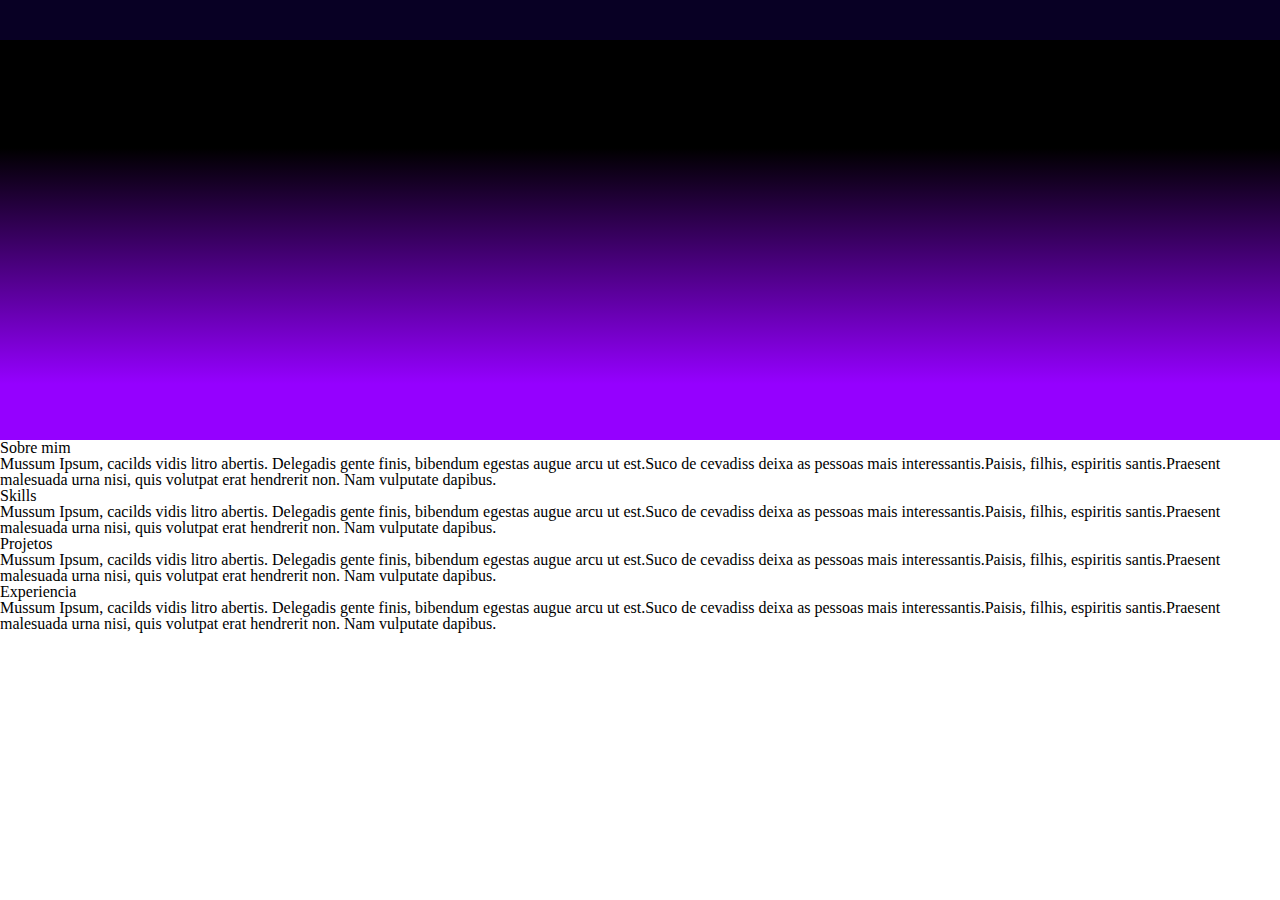
==== index.html @ 6612c05f "Criando html, css e inserção de imagens" ====
<!DOCTYPE html>
<html lang="pt-br">

<head>
    <meta charset="UTF-8">
    <!-- <meta name="viewport" content="width=device-width"> -->
    <title>Damaris Morellato</title>
    <link rel="stylesheet" href="reset.css" />
    <link rel="stylesheet" href="style.css" />
</head>

<body>
    <header>
        <div class="caixa">
            <nav>
                <ul>
                    <li>Home</li>
                    <li>Projetos</li>
                    <li>Contato</li>
                </ul>
            </nav>
        </div>
    </header>
    <div class="banner-principal"></div>
    <main>
        <section>
            <h3>Sobre mim</h3>
            <p>Mussum Ipsum, cacilds vidis litro abertis. Delegadis gente finis, bibendum egestas augue arcu ut est.Suco
                de cevadiss deixa as pessoas mais interessantis.Paisis, filhis, espiritis santis.Praesent malesuada urna
                nisi, quis volutpat erat hendrerit non. Nam vulputate dapibus.</p>
        </section>
        <section>
            <h3>Skills</h3>
            <p>Mussum Ipsum, cacilds vidis litro abertis. Delegadis gente finis, bibendum egestas augue arcu ut est.Suco
                de cevadiss deixa as pessoas mais interessantis.Paisis, filhis, espiritis santis.Praesent malesuada urna
                nisi, quis volutpat erat hendrerit non. Nam vulputate dapibus.</p>
        </section>
        <section>
            <h3>Projetos</h3>
            <p>Mussum Ipsum, cacilds vidis litro abertis. Delegadis gente finis, bibendum egestas augue arcu ut est.Suco
                de cevadiss deixa as pessoas mais interessantis.Paisis, filhis, espiritis santis.Praesent malesuada urna
                nisi, quis volutpat erat hendrerit non. Nam vulputate dapibus.</p>
        </section>
        <section>
            <h3>Experiencia</h3>
            <p>Mussum Ipsum, cacilds vidis litro abertis. Delegadis gente finis, bibendum egestas augue arcu ut est.Suco
                de cevadiss deixa as pessoas mais interessantis.Paisis, filhis, espiritis santis.Praesent malesuada urna
                nisi, quis volutpat erat hendrerit non. Nam vulputate dapibus.</p>
        </section>
    </main>
</body>


</html>
---- style.css ----
header {
    background: rgb(8, 0, 36);
    padding: 20px 0;
}


.caixa {
    position: relative;
    width: 940px;
    margin: 0 auto;
}

nav {
    position: absolute;
    top: 110px;
    right: 0;
}

nav li {
    display: inline;
    margin: 0 0 0 15px;
}

.banner-principal {
    background-color: #000000;
    background-image: linear-gradient(180deg, #000000 27%, #9500ff 86%);
    height: 400px;
}
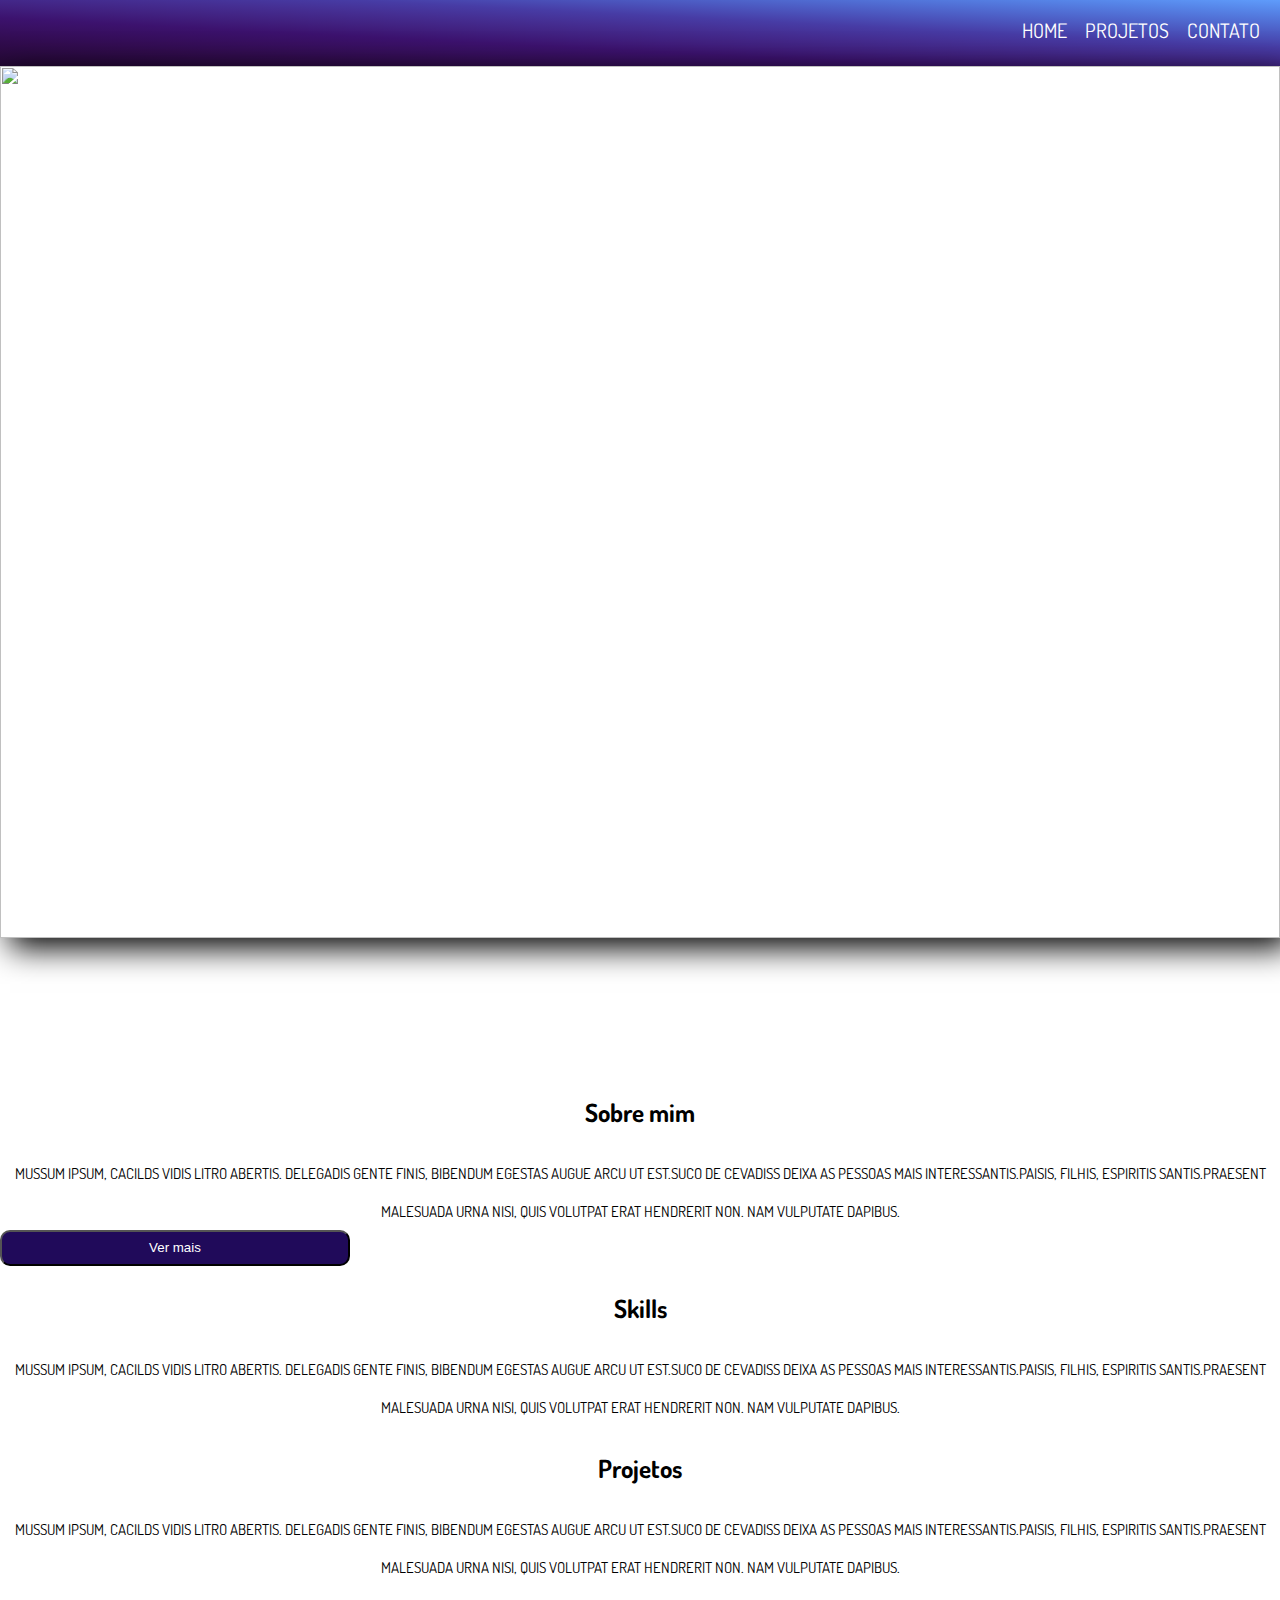
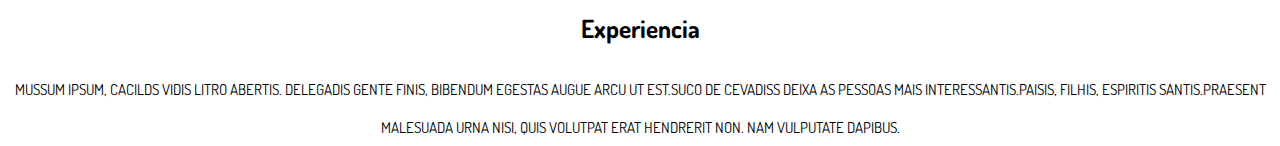
==== commit bcab68fd: "inserção de fontes e estilização da home" ====
--- a/index.html
+++ b/index.html
@@ -7,6 +7,10 @@
     <title>Damaris Morellato</title>
     <link rel="stylesheet" href="reset.css" />
     <link rel="stylesheet" href="style.css" />
+    <link rel="preconnect" href="https://fonts.googleapis.com">
+    <link rel="preconnect" href="https://fonts.gstatic.com" crossorigin>
+    <link href="https://fonts.googleapis.com/css2?family=Dosis:wght@200;300;400;500;600;700;800&display=swap"
+        rel="stylesheet">
 </head>
 
 <body>
@@ -14,20 +18,28 @@
         <div class="caixa">
             <nav>
                 <ul>
-                    <li>Home</li>
-                    <li>Projetos</li>
-                    <li>Contato</li>
+                    <li><a href="index.html#primeiro">Home</a></li>
+                    <li><a href="projetos.html">Projetos</a></li>
+                    <li><a href="contato.html">Contato</a></li>
                 </ul>
             </nav>
         </div>
     </header>
-    <div class="banner-principal"></div>
+    <div>
+        <img class="banner-inicial" src="banner.jpeg">
+        <div class="inicio">
+            <h1 class="titulo-principal">Welcome</h1>
+            <button class="botao-teste"> </button>
+        </div>
+    </div>
     <main>
         <section>
-            <h3>Sobre mim</h3>
+
+            <h3 id="primeiro">Sobre mim</h3>
             <p>Mussum Ipsum, cacilds vidis litro abertis. Delegadis gente finis, bibendum egestas augue arcu ut est.Suco
                 de cevadiss deixa as pessoas mais interessantis.Paisis, filhis, espiritis santis.Praesent malesuada urna
                 nisi, quis volutpat erat hendrerit non. Nam vulputate dapibus.</p>
+            <button class="botao-linkedin"><a href="linkedin.com/in/damarismorellato"></a>Ver mais</button>
         </section>
         <section>
             <h3>Skills</h3>
--- a/style.css
+++ b/style.css
@@ -1,6 +1,12 @@
+body {
+    font-family: 'Dosis', sans-serif;
+
+}
+
 header {
-    background: rgb(8, 0, 36);
+    background-image: linear-gradient(to right top, #230832, #2a0a40, #310c4e, #370f5e, #3c126e, #412180, #452e92, #473ca5, #4b54bc, #506cd2, #5684e7, #5f9cfb);
     padding: 20px 0;
+    height: 26px;
 }
 
 
@@ -8,12 +14,56 @@
     position: relative;
     width: 940px;
     margin: 0 auto;
+
+}
+
+.inicio {
+    width: 940px;
+    margin: 0 auto;
+}
+
+.banner-inicial {
+    background: url("banner.jpeg");
+    height: 872px;
+    width: 100%;
+    box-shadow: 10px 10px 30px #000;
+}
+
+.titulo-principal {
+    position: relative;
+    bottom: 432px;
+    margin: 0 auto;
+    font-size: 80px;
+    color: #ffffff;
+    font-weight: bold;
+    text-align: center;
+
+}
+
+.botao-teste {
+    background-color: transparent;
+    color: #ffffff;
+    border: 1px solid #ffffff;
+    height: 50px;
+    bottom: 150px;
+    display: block;
+    margin: 0 auto;
+    position: relative;
+
+}
+
+.botao-teste::before {
+    content: '↓';
+    font-weight: bold;
+    color: #ffffff;
+    font-size: 20px;
+    padding: 15px;
+
 }
 
 nav {
     position: absolute;
-    top: 110px;
-    right: 0;
+    right: -150px;
 }
 
 nav li {
@@ -21,8 +71,36 @@
     margin: 0 0 0 15px;
 }
 
-.banner-principal {
-    background-color: #000000;
-    background-image: linear-gradient(180deg, #000000 27%, #9500ff 86%);
-    height: 400px;
+nav a {
+    font-size: 20px;
+    text-decoration: none;
+    text-transform: uppercase;
+    color: #ffffff;
+}
+
+nav a:hover {
+    color: #5f4d8d;
+}
+
+h3 {
+    font-size: 25px;
+    font-weight: 700;
+    text-align: center;
+    padding: 30px;
+}
+
+p {
+    text-align: center;
+    font-size: 15px;
+    text-transform: uppercase;
+    line-height: 2.5em;
+}
+
+.botao-linkedin {
+    line-height: 30px;
+    width: 350px;
+    align-items: center;
+    background-color: #200a5a;
+    color: #ffffff;
+    border-radius: 10px;
 }